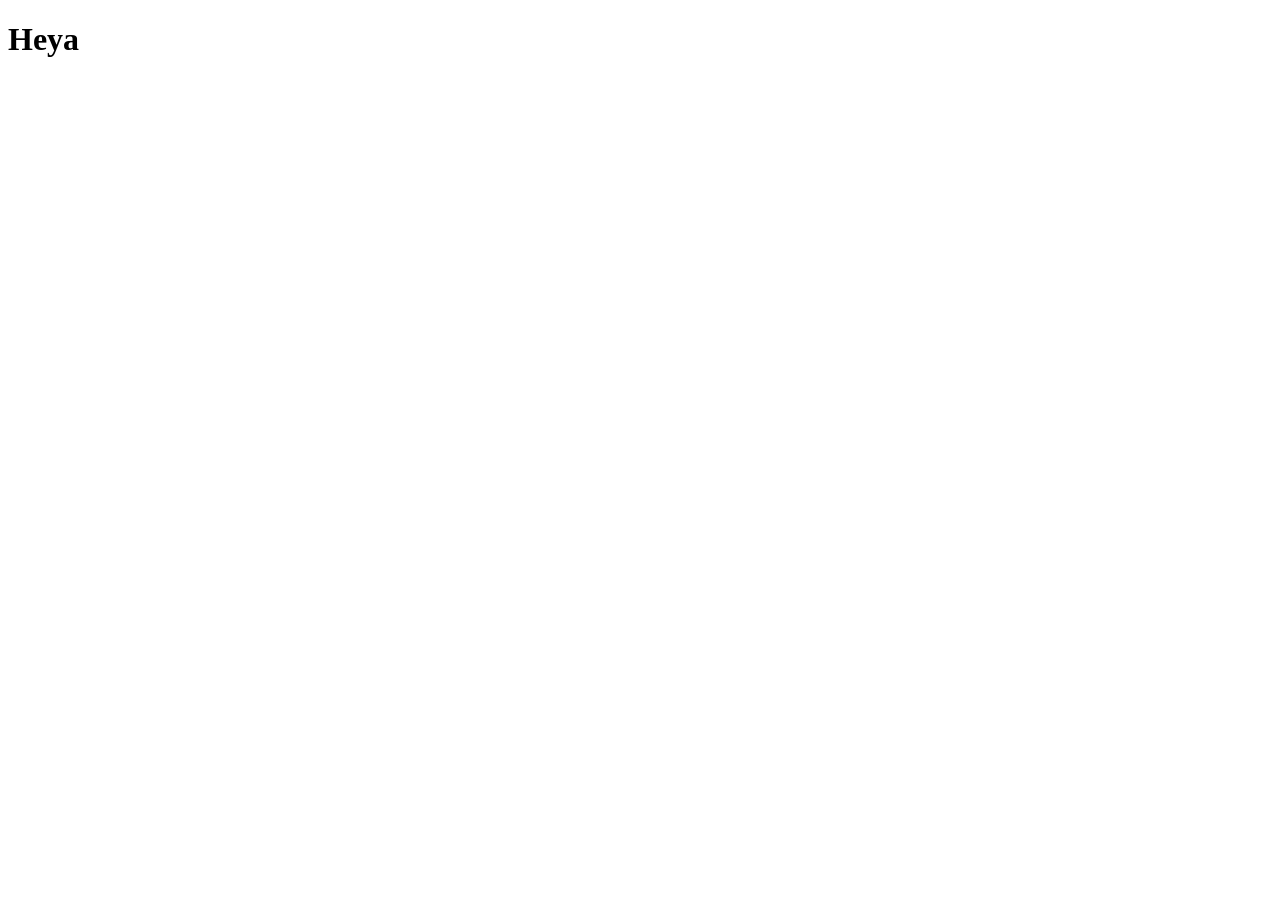
==== index.html @ fd736f84 "initial commit" ====
<!DOCTYPE html>
<html lang="en">

<head>
    <meta charset="UTF-8">
    <meta name="viewport" content="width=device-width, initial-scale=1.0">
    <title>CSCI 1210 Labs</title>
</head>

<body>
    <h1>Heya</h1>
</body>

</html>
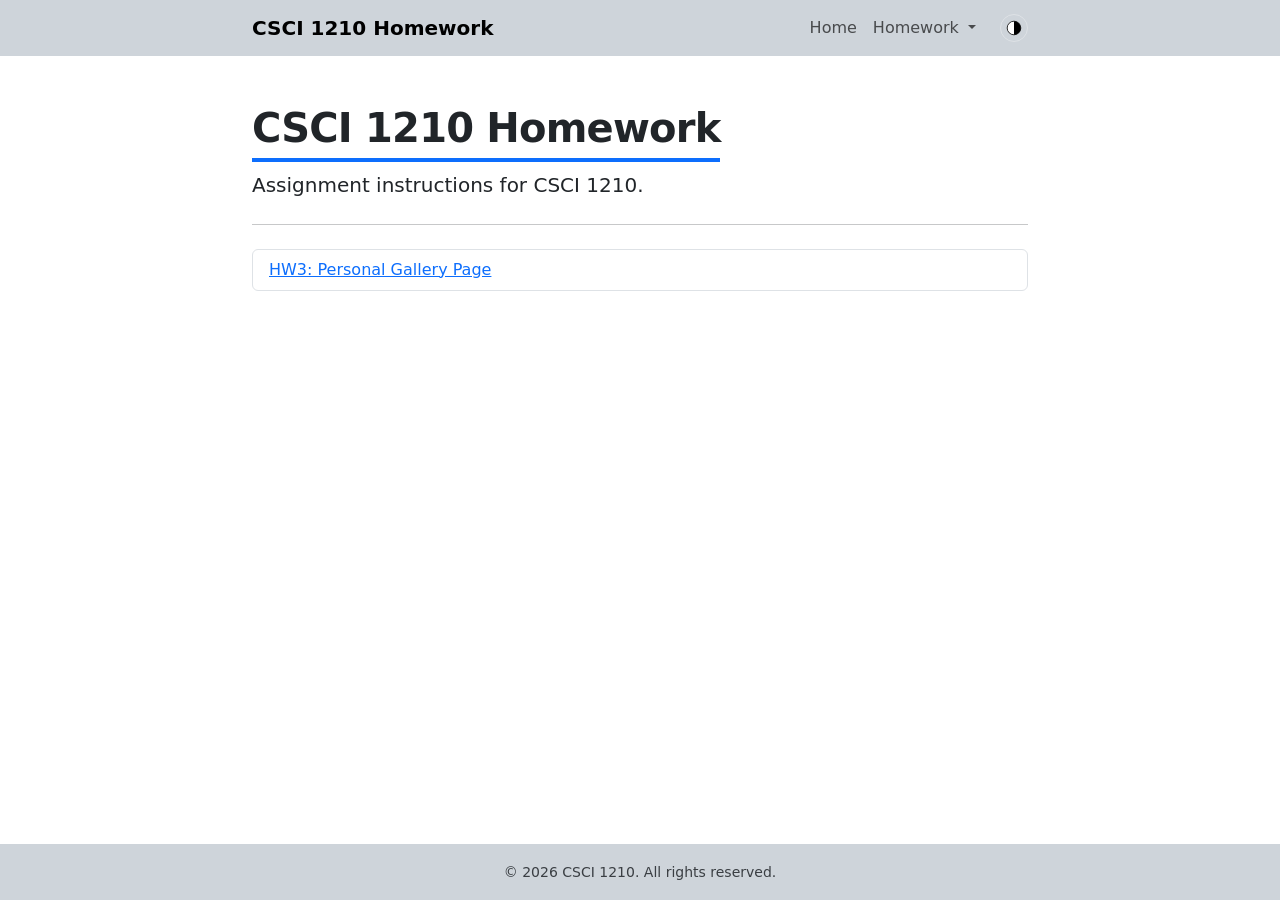
==== commit ad17d072: "set up index and first set of instructions" ====
--- a/index.html
+++ b/index.html
@@ -4,11 +4,63 @@
 <head>
     <meta charset="UTF-8">
     <meta name="viewport" content="width=device-width, initial-scale=1.0">
-    <title>CSCI 1210 Labs</title>
+    <title>CSCI 1210 Homework</title>
+
+    <link href="https://cdn.jsdelivr.net/npm/bootstrap@5.3.3/dist/css/bootstrap.min.css" rel="stylesheet" integrity="sha384-QWTKZyjpPEjISv5WaRU9OFeRpok6YctnYmDr5pNlyT2bRjXh0JMhjY6hW+ALEwIH" crossorigin="anonymous">
+    <link rel="stylesheet" href="instructions.css">
+    <script src="theme.js"></script>
 </head>
 
-<body>
-    <h1>Heya</h1>
+<body class="d-flex flex-column min-vh-100">
+
+    <nav class="navbar navbar-expand-lg site-banner sticky-top">
+        <div class="container" style="max-width: 800px;">
+            <a class="navbar-brand fw-bold" href="./index.html">CSCI 1210 Homework</a>
+            <div class="d-flex align-items-center">
+                <div class="navbar-nav">
+                    <a class="nav-link" href="./index.html">Home</a>
+                    <div class="nav-item dropdown">
+                        <a class="nav-link dropdown-toggle" href="#" role="button" data-bs-toggle="dropdown" aria-expanded="false">
+                            Homework
+                        </a>
+                        <ul class="dropdown-menu">
+                            <li>
+                                <a class="dropdown-item" href="./hw3.html">HW3: Personal Gallery</a>
+                            </li>
+                        </ul>
+                    </div>
+                </div>
+                <button id="theme-toggle" type="button" class="btn btn-sm rounded-circle ms-3 p-0 d-flex align-items-center justify-content-center" style="width: 1.75rem; height: 1.75rem;" aria-label="Toggle dark mode" title="Toggle dark mode">
+                    <svg id="theme-toggle-icon" viewBox="0 0 20 20" width="16" height="16" aria-hidden="true">
+                        <circle cx="10" cy="10" r="8.5" fill="#fff" stroke="#000" stroke-width="1"></circle>
+                        <path d="M10 1.5 A8.5 8.5 0 0 1 10 18.5 Z" fill="#000"></path>
+                    </svg>
+                </button>
+            </div>
+        </div>
+    </nav>
+
+    <div class="container py-5" style="max-width: 800px;">
+
+        <h1 class="page-title">CSCI 1210 Homework</h1>
+        <p class="lead">Assignment instructions for CSCI 1210.</p>
+
+        <hr class="my-4">
+
+        <ul class="list-group">
+            <li class="list-group-item">
+                <a href="./hw3.html">HW3: Personal Gallery Page</a>
+            </li>
+        </ul>
+
+    </div>
+
+    <footer class="site-banner text-center py-3 mt-auto">
+        <small>&copy; 2026 CSCI 1210. All rights reserved.</small>
+    </footer>
+
+    <script src="https://cdn.jsdelivr.net/npm/bootstrap@5.3.3/dist/js/bootstrap.bundle.min.js" integrity="sha384-YvpcrYf0tY3lHB60NNkmXc5s9fDVZLESaAA55NDzOxhy9GkcIdslK1eN7N6jIeHz" crossorigin="anonymous"></script>
+
 </body>
 
 </html>
--- a/instructions.css
+++ b/instructions.css
@@ -0,0 +1,83 @@
+/* Styles for the instructions pages (index.html, hw3.html) */
+
+:root {
+    --banner-bg: #ced4da;
+}
+
+[data-bs-theme="dark"] {
+    --banner-bg: #16181b;
+}
+
+.site-banner {
+    background-color: var(--banner-bg);
+}
+
+.page-title {
+    display: inline-block;
+    font-weight: 700;
+    letter-spacing: -0.02em;
+    border-bottom: 4px solid #0d6efd;
+    padding-bottom: 0.35rem;
+    margin-bottom: 0.5rem;
+}
+
+footer small {
+    opacity: 0.85;
+}
+
+figure {
+    margin: 0;
+}
+
+figcaption {
+    text-align: center;
+    margin-top: 1rem;
+    font-style: italic;
+    font-size: 0.875rem;
+    color: var(--bs-secondary-color);
+}
+
+.screenshots {
+    background-color: var(--bs-secondary-bg);
+    border: 1px solid var(--bs-border-color);
+    border-radius: 0.5rem;
+    padding: 1rem;
+    margin-bottom: 2rem;
+}
+
+.screenshots .carousel-item img {
+    height: 420px;
+    width: 100%;
+    object-fit: cover;
+}
+
+.screenshots {
+    --bs-carousel-control-opacity: 0.9;
+}
+
+.screenshots .carousel-control-prev-icon,
+.screenshots .carousel-control-next-icon {
+    filter: invert(1);
+}
+
+.screenshots .carousel-indicators [data-bs-target] {
+    background-color: #0d6efd;
+    opacity: 0.6;
+}
+
+.screenshots .carousel-indicators .active {
+    opacity: 1;
+}
+
+#theme-toggle {
+    border: 1px solid var(--bs-border-color);
+    background-color: transparent;
+}
+
+#theme-toggle-icon {
+    transition: transform 0.3s ease;
+}
+
+#theme-toggle-icon.is-dark {
+    transform: rotate(180deg);
+}
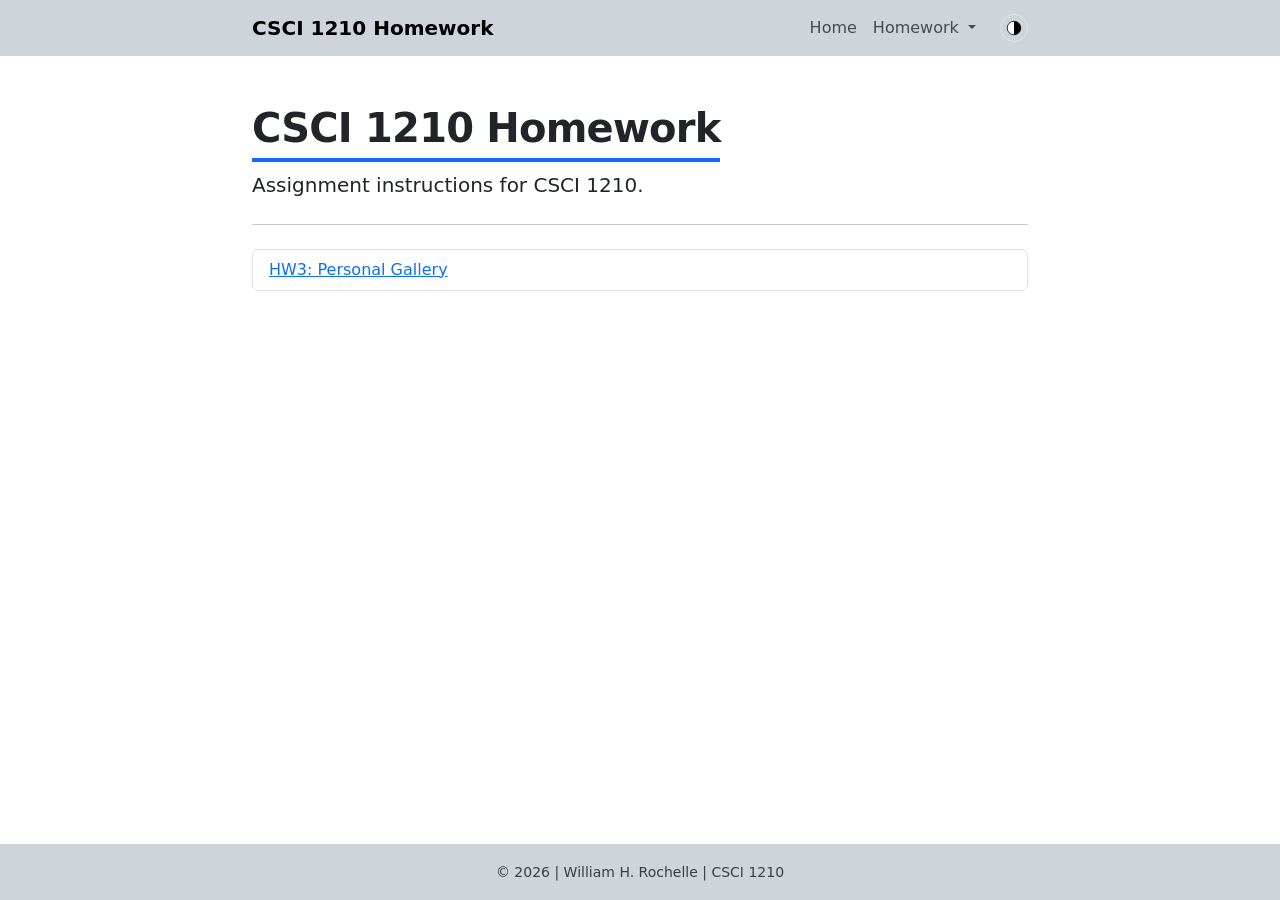
==== commit 12b55bfd: "Some small fixes" ====
--- a/index.html
+++ b/index.html
@@ -49,14 +49,14 @@
 
         <ul class="list-group">
             <li class="list-group-item">
-                <a href="./hw3.html">HW3: Personal Gallery Page</a>
+                <a href="./hw3.html">HW3: Personal Gallery</a>
             </li>
         </ul>
 
     </div>
 
     <footer class="site-banner text-center py-3 mt-auto">
-        <small>&copy; 2026 CSCI 1210. All rights reserved.</small>
+        <small>&copy; 2026 | William H. Rochelle | CSCI 1210</small>
     </footer>
 
     <script src="https://cdn.jsdelivr.net/npm/bootstrap@5.3.3/dist/js/bootstrap.bundle.min.js" integrity="sha384-YvpcrYf0tY3lHB60NNkmXc5s9fDVZLESaAA55NDzOxhy9GkcIdslK1eN7N6jIeHz" crossorigin="anonymous"></script>
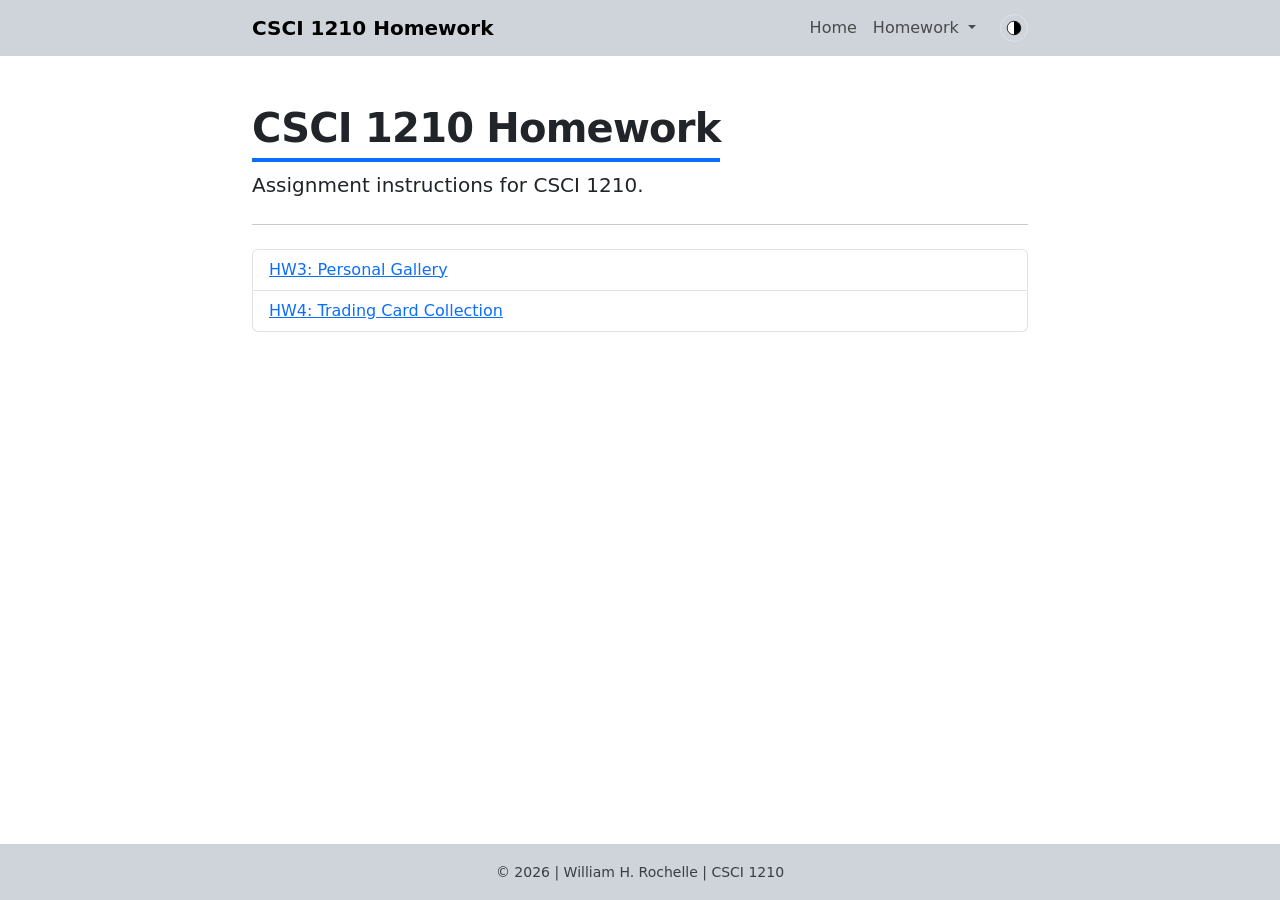
==== commit b3f68dfc: "Added homework 4 page & links" ====
--- a/index.html
+++ b/index.html
@@ -27,6 +27,9 @@
                             <li>
                                 <a class="dropdown-item" href="./hw3.html">HW3: Personal Gallery</a>
                             </li>
+                            <li>
+                                <a class="dropdown-item" href="./hw4.html">HW4: Trading Card Collection</a>
+                            </li>
                         </ul>
                     </div>
                 </div>
@@ -51,6 +54,9 @@
             <li class="list-group-item">
                 <a href="./hw3.html">HW3: Personal Gallery</a>
             </li>
+            <li class="list-group-item">
+                <a href="./hw4.html">HW4: Trading Card Collection</a>
+            </li>
         </ul>
 
     </div>
--- a/instructions.css
+++ b/instructions.css
@@ -1,11 +1,16 @@
+/************************************************************/
 /* Styles for the instructions pages (index.html, hw3.html) */
+/************************************************************/
 
+/* light mode by default */
 :root {
     --banner-bg: #ced4da;
+    --flash-color: #6b5b00;
 }
 
 [data-bs-theme="dark"] {
     --banner-bg: #16181b;
+    --flash-color: #fff3a0;
 }
 
 .site-banner {
@@ -37,6 +42,20 @@
     color: var(--bs-secondary-color);
 }
 
+.highlight-flash {
+    animation: flash-bg 2.5s ease;
+}
+
+@keyframes flash-bg {
+    from {
+        background-color: var(--flash-color);
+    }
+
+    to {
+        background-color: transparent;
+    }
+}
+
 .screenshots {
     background-color: var(--bs-secondary-bg);
     border: 1px solid var(--bs-border-color);
@@ -49,6 +68,11 @@
     height: 420px;
     width: 100%;
     object-fit: cover;
+}
+
+.screenshots video {
+    width: 100%;
+    border-radius: 0.25rem;
 }
 
 .screenshots {
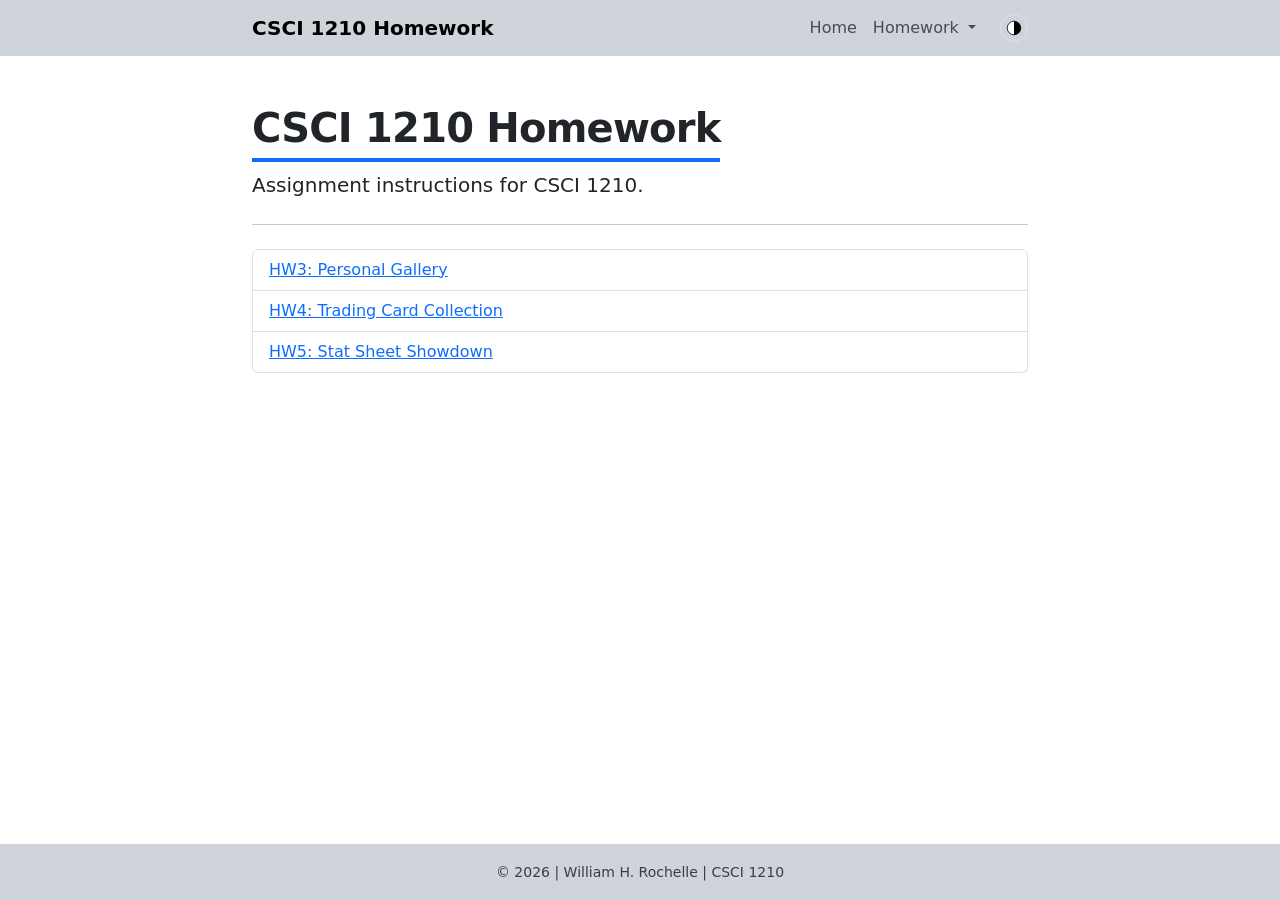
==== commit 6d0da269: "Added homework 5 file" ====
--- a/index.html
+++ b/index.html
@@ -30,6 +30,9 @@
                             <li>
                                 <a class="dropdown-item" href="./hw4.html">HW4: Trading Card Collection</a>
                             </li>
+                            <li>
+                                <a class="dropdown-item" href="./hw5.html">HW5: Stat Sheet Showdown</a>
+                            </li>
                         </ul>
                     </div>
                 </div>
@@ -57,6 +60,9 @@
             <li class="list-group-item">
                 <a href="./hw4.html">HW4: Trading Card Collection</a>
             </li>
+            <li class="list-group-item">
+                <a href="./hw5.html">HW5: Stat Sheet Showdown</a>
+            </li>
         </ul>
 
     </div>
--- a/instructions.css
+++ b/instructions.css
@@ -1,6 +1,6 @@
-/************************************************************/
-/* Styles for the instructions pages (index.html, hw3.html) */
-/************************************************************/
+/****************************************************************/
+/* Styles for the instructions pages (index.html, hw3-hw5.html) */
+/****************************************************************/
 
 /* light mode by default */
 :root {
@@ -84,6 +84,21 @@
     filter: invert(1);
 }
 
+/* light arrows for screenshots with dark backgrounds -- the extra .carousel
+   outranks Bootstrap's dark-theme rule that inverts the icons back to black */
+.screenshots-dark .carousel .carousel-control-prev-icon,
+.screenshots-dark .carousel .carousel-control-next-icon {
+    filter: none;
+}
+
+.screenshots-dark .carousel-control-prev-icon {
+    background-image: url("data:image/svg+xml,%3csvg xmlns='http://www.w3.org/2000/svg' viewBox='0 0 16 16' fill='%23eeeeee'%3e%3cpath d='M11.354 1.646a.5.5 0 0 1 0 .708L5.707 8l5.647 5.646a.5.5 0 0 1-.708.708l-6-6a.5.5 0 0 1 0-.708l6-6a.5.5 0 0 1 .708 0z'/%3e%3c/svg%3e");
+}
+
+.screenshots-dark .carousel-control-next-icon {
+    background-image: url("data:image/svg+xml,%3csvg xmlns='http://www.w3.org/2000/svg' viewBox='0 0 16 16' fill='%23eeeeee'%3e%3cpath d='M4.646 1.646a.5.5 0 0 1 .708 0l6 6a.5.5 0 0 1 0 .708l-6 6a.5.5 0 0 1-.708-.708L10.293 8 4.646 2.354a.5.5 0 0 1 0-.708z'/%3e%3c/svg%3e");
+}
+
 .screenshots .carousel-indicators [data-bs-target] {
     background-color: #0d6efd;
     opacity: 0.6;
@@ -104,4 +119,95 @@
 
 #theme-toggle-icon.is-dark {
     transform: rotate(180deg);
-}+}
+/* Code samples shown inside the instructions */
+.code-block {
+    background-color: var(--bs-secondary-bg);
+    border: 1px solid var(--bs-border-color);
+    border-radius: 0.375rem;
+    padding: 0.75rem 1rem;
+    font-size: 0.8125rem;
+    overflow-x: auto;
+}
+
+.code-block code {
+    color: var(--bs-body-color);
+}
+
+/* HW5 -- interactive box model playground */
+.bm-demo {
+    display: grid;
+    grid-template-columns: 1fr;
+    gap: 1rem;
+    align-items: start;
+}
+
+@media (min-width: 768px) {
+    .bm-demo {
+        grid-template-columns: 220px 1fr;
+    }
+}
+
+.bm-controls label {
+    display: block;
+    font-size: 0.8125rem;
+    font-weight: 600;
+    margin-top: 0.5rem;
+}
+
+.bm-controls label:first-child {
+    margin-top: 0;
+}
+
+.bm-controls output {
+    font-weight: 400;
+    color: var(--bs-secondary-color);
+}
+
+.bm-stage {
+    background-color: var(--bs-secondary-bg);
+    border: 1px solid var(--bs-border-color);
+    border-radius: 0.5rem;
+    padding: 0.75rem;
+    overflow-x: auto;
+    text-align: center;
+}
+
+.bm-layer {
+    position: relative;
+}
+
+/* the outermost layer shrink-wraps, so the whole stack is sized by the content box */
+.bm-margin-layer {
+    display: inline-block;
+    text-align: left;
+    background-color: rgba(255, 193, 7, 0.25);
+}
+
+.bm-border-layer {
+    background-color: rgba(13, 110, 253, 0.45);
+}
+
+.bm-padding-layer {
+    background-color: rgba(25, 135, 84, 0.3);
+}
+
+.bm-content {
+    background-color: var(--bs-body-bg);
+    border: 1px dashed var(--bs-border-color);
+    padding: 0.75rem 0;
+    text-align: center;
+    font-size: 0.6875rem;
+    text-transform: uppercase;
+    letter-spacing: 0.08em;
+}
+
+.bm-tag {
+    position: absolute;
+    top: 1px;
+    left: 4px;
+    font-size: 0.625rem;
+    text-transform: uppercase;
+    letter-spacing: 0.06em;
+    opacity: 0.8;
+}
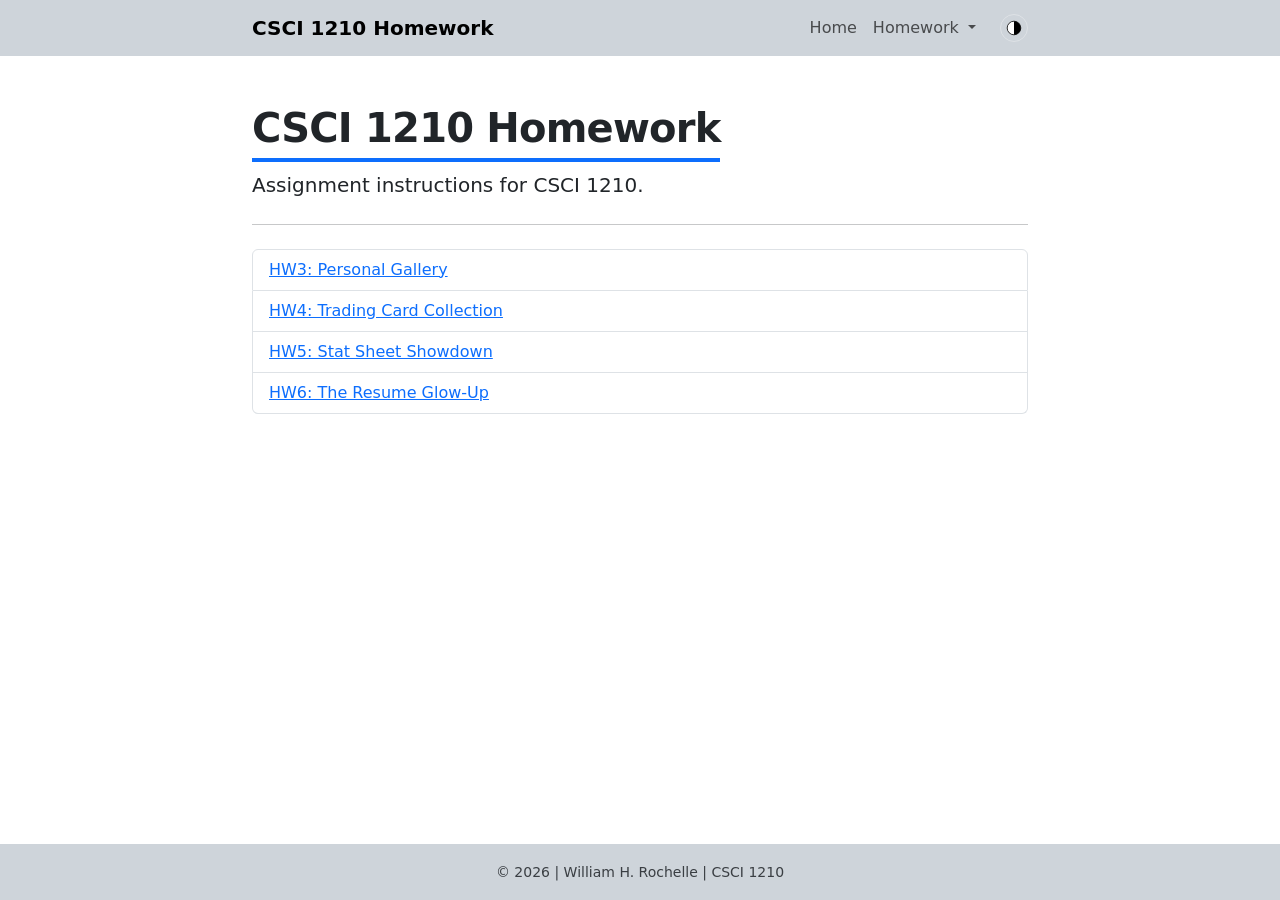
==== commit 55af0341: "Added links to HW6" ====
--- a/index.html
+++ b/index.html
@@ -33,6 +33,9 @@
                             <li>
                                 <a class="dropdown-item" href="./hw5.html">HW5: Stat Sheet Showdown</a>
                             </li>
+                            <li>
+                                <a class="dropdown-item" href="./hw6.html">HW6: The Resume Glow-Up</a>
+                            </li>
                         </ul>
                     </div>
                 </div>
@@ -63,6 +66,9 @@
             <li class="list-group-item">
                 <a href="./hw5.html">HW5: Stat Sheet Showdown</a>
             </li>
+            <li class="list-group-item">
+                <a href="./hw6.html">HW6: The Resume Glow-Up</a>
+            </li>
         </ul>
 
     </div>
--- a/instructions.css
+++ b/instructions.css
@@ -1,5 +1,5 @@
 /****************************************************************/
-/* Styles for the instructions pages (index.html, hw3-hw5.html) */
+/* Styles for the instructions pages (index.html, hw3-hw6.html) */
 /****************************************************************/
 
 /* light mode by default */
@@ -211,3 +211,75 @@
     letter-spacing: 0.06em;
     opacity: 0.8;
 }
+
+/* HW6 -- interactive position playground */
+.pos-demo {
+    display: grid;
+    grid-template-columns: 1fr;
+    gap: 1rem;
+    align-items: start;
+}
+
+@media (min-width: 768px) {
+    .pos-demo {
+        grid-template-columns: 220px 1fr;
+    }
+}
+
+.pos-controls label {
+    font-size: 0.8125rem;
+}
+
+.pos-controls .pos-heading {
+    display: block;
+    font-size: 0.8125rem;
+    font-weight: 600;
+    margin-top: 0.75rem;
+}
+
+.pos-controls .pos-heading:first-child {
+    margin-top: 0;
+}
+
+.pos-controls output {
+    font-weight: 400;
+    color: var(--bs-secondary-color);
+}
+
+/* the mock résumé; position is toggled by the playground script */
+.pos-stage {
+    background-color: var(--bs-body-bg);
+    border: 2px dashed var(--bs-border-color);
+    border-radius: 0.5rem;
+    padding: 1rem;
+    min-height: 220px;
+    font-size: 0.875rem;
+}
+
+.pos-stage.is-anchor {
+    border-color: #0d6efd;
+}
+
+.pos-stage h6 {
+    margin-bottom: 0.25rem;
+}
+
+.pos-stamp {
+    display: inline-block;
+    padding: 0.25rem 0.75rem;
+    border: 4px double #dc3545;
+    border-radius: 0.375rem;
+    color: #dc3545;
+    background-color: var(--bs-body-bg);
+    font-weight: 800;
+    letter-spacing: 0.1em;
+    text-transform: uppercase;
+    transform: rotate(-12deg);
+    z-index: 2;
+}
+
+.pos-note {
+    font-size: 0.875rem;
+    color: var(--bs-secondary-color);
+    min-height: 3em;
+}
